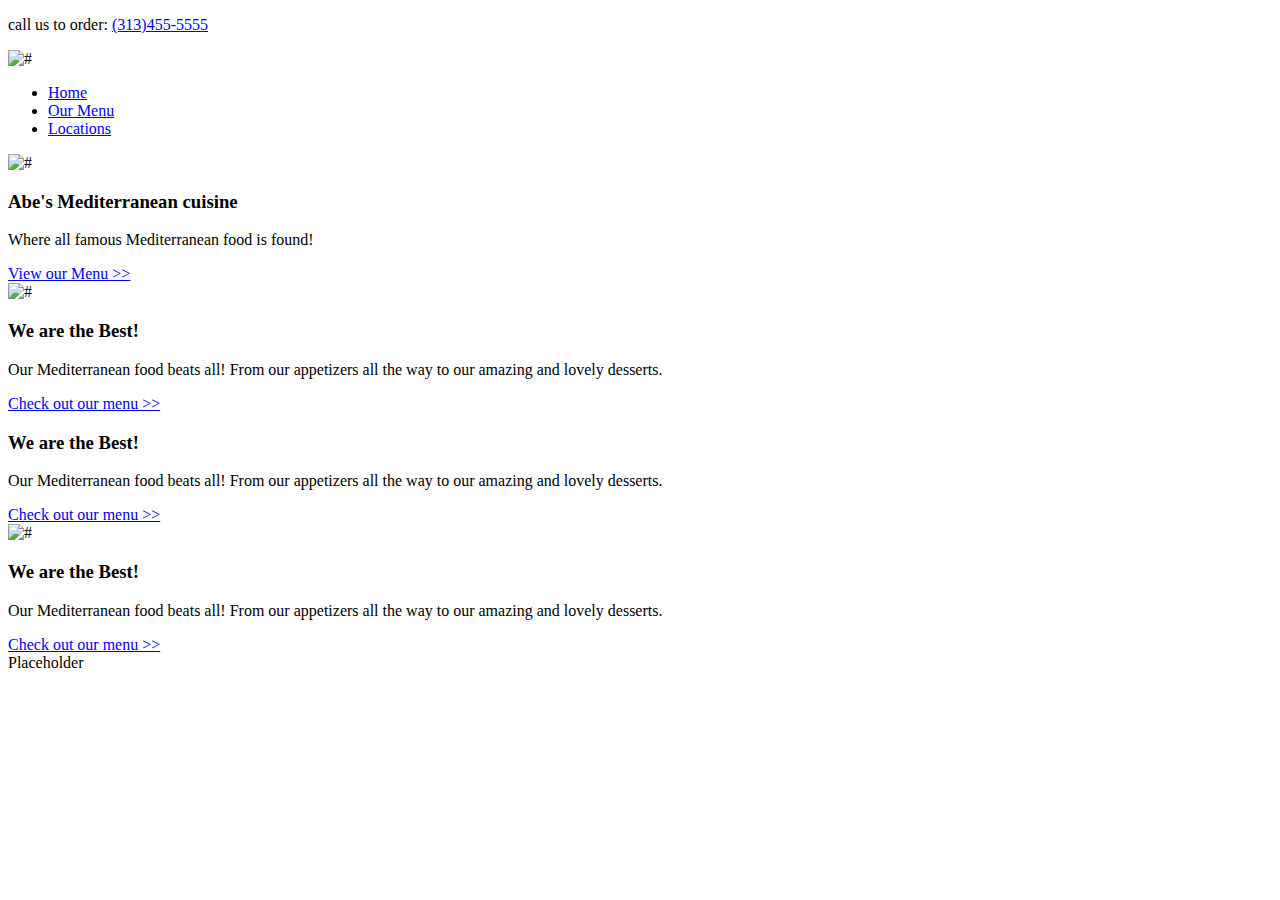
==== restaurant/index.html @ ab9faa4b "Add files via upload" ====
<!doctype html>
<html>
    <head>
        <title>Restaurant Home Page</title>
        
        <link rel="stylesheet" type="text/css" href="css/restaurant.css">
        <link rel="stylesheet" href="https://use.fontawesome.com/releases/v5.15.1/css/all.css" integrity="sha384-vp86vTRFVJgpjF9jiIGPEEqYqlDwgyBgEF109VFjmqGmIY/Y4HV4d3Gp2irVfcrp" crossorigin="anonymous">
    </head>
    
    <body>
        <header>
            <div class="iconBar">
              <i class="fab fa-facebook-square"></i>
              <i class="fab fa-instagram-square"></i>
              <i class="fab fa-snapchat-square"></i>
            </div>
            <div class="headerContact">
              <i class="fas fa-phone-alt"></i>
              <p>
                call us to order: <a href="tel: +1-313-455-5555">(313)455-5555</a>
              </p>
            </div>
        </header>
        <nav>
          <img src="images/abesfood.png" alt="#">
            <ul>
              <li><a href="index.html">Home</a></li>
              <li><a href="menu.html">Our Menu</a></li>
              <li><a href="locations.html">Locations</a></li>
            </ul>
        </nav>
        
        <div class="jumbotron">
          <!-- Image size 3200 x 1400 -->
          <img src="#" alt="#">
          <div class="overlay">
            <h3>Abe's Mediterranean cuisine</h3>
            <p>
              Where all famous Mediterranean food is found!
            </p>
            
            <a href="menu.html">View our Menu >></a>
            
          </div>
          
        </div>
        

        <div class="container">
            <!-- Write Assignment code under here-->
            <div class="row">
              <div class="media">
                <img src="#" alt="#">
              </div>
              <div class="text">
                <h3> We are the Best!</h3>
                <p>
                  Our Mediterranean food beats all! From our appetizers all the way to our amazing and lovely desserts.
                </p>
                <a href="menu.html">Check out our menu >></a>
              </div>
            </div><!-- End of row -->
            
            
            <div class="row">
              
              <div class="text">
                <h3> We are the Best!</h3>
                <p>
                  Our Mediterranean food beats all! From our appetizers all the way to our amazing and lovely desserts.
                </p>
                <a href="menu.html">Check out our menu >></a>
              </div>
              <div class="media">
                <img src="#" alt="#">
              </div>
            </div><!-- End of row -->
            
            
            <div class="row">
              <div class="media">
                <i class="fab fa-facebook-square"></i>
              </div>
              <div class="text">
                <h3> We are the Best!</h3>
                <p>
                  Our Mediterranean food beats all! From our appetizers all the way to our amazing and lovely desserts.
                </p>
                <a href="menu.html">Check out our menu >></a>
              </div>
            </div><!-- End of row -->
            
            
            
            
            
        </div><!-- End of container -->
        <footer>
            Placeholder
            
        </footer>

    <!-- End of page code, but be sure to copy closing tags below-->
    </body>
</html>
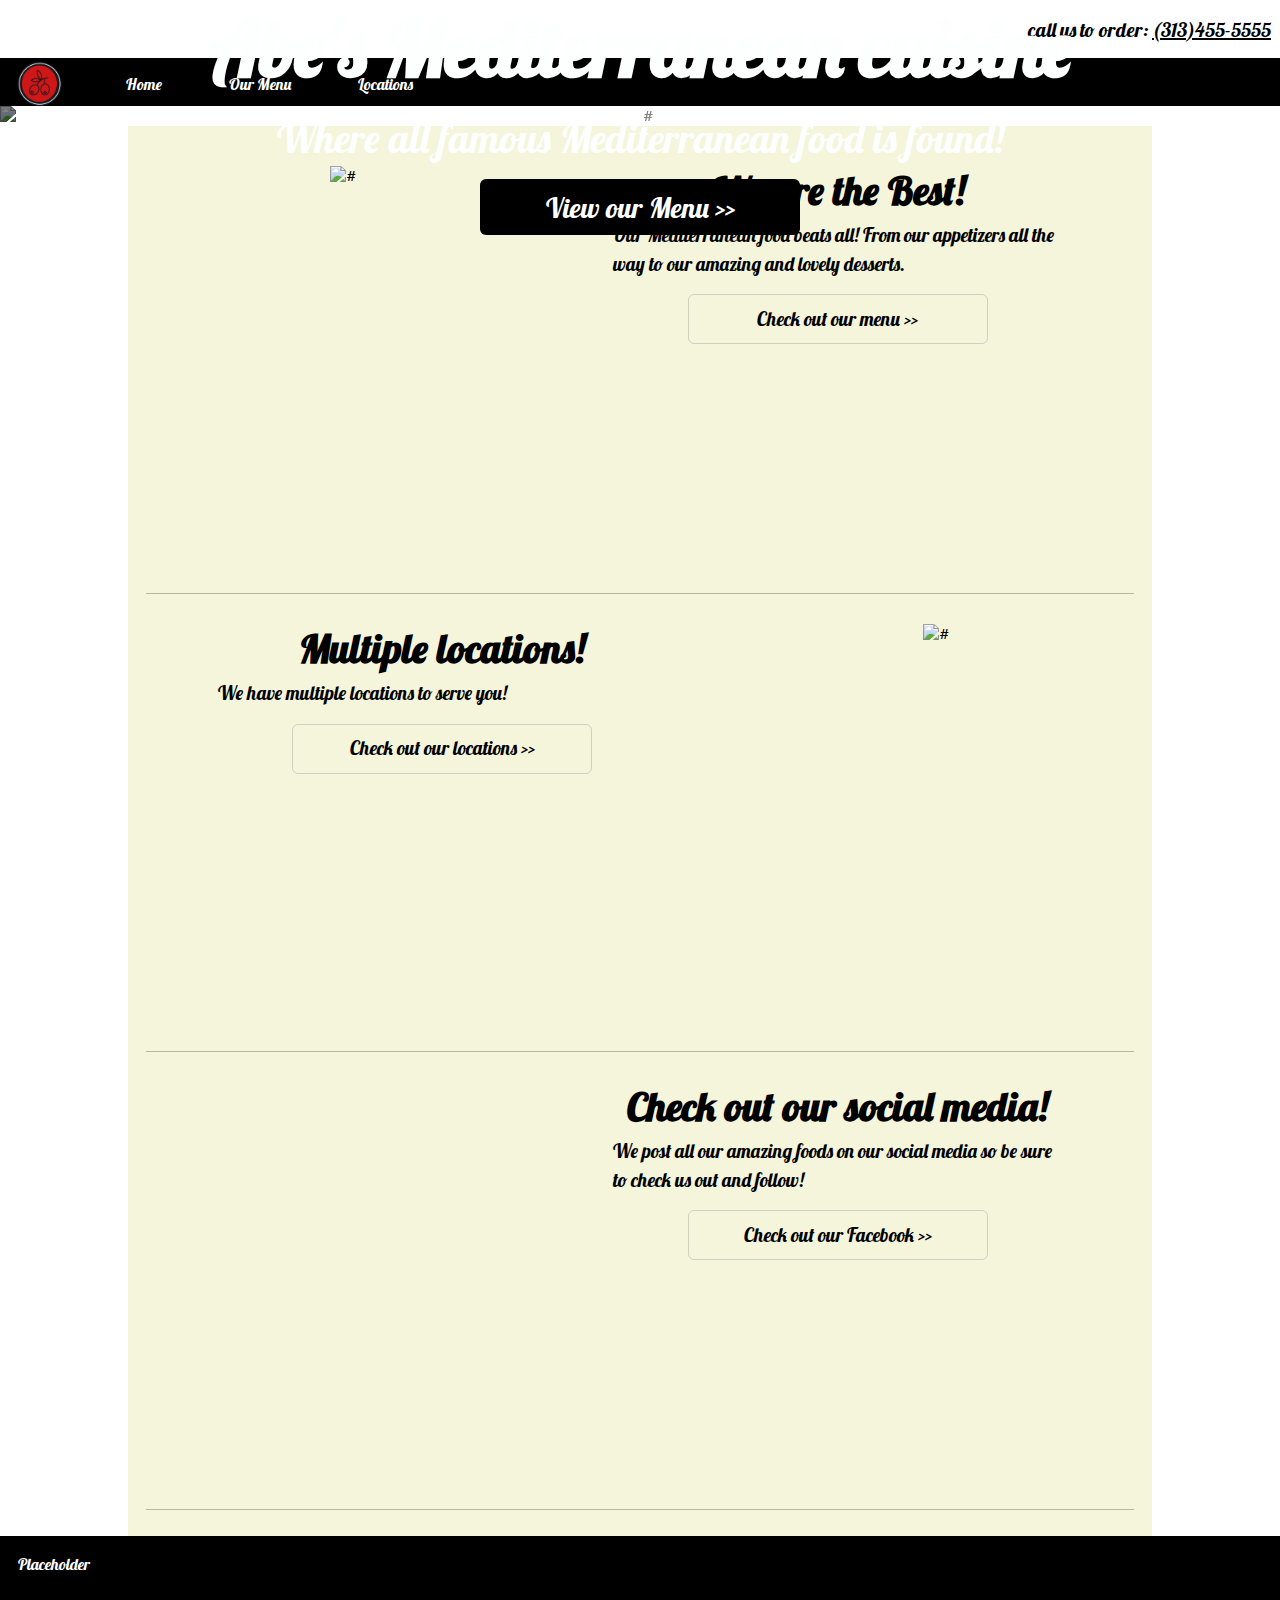
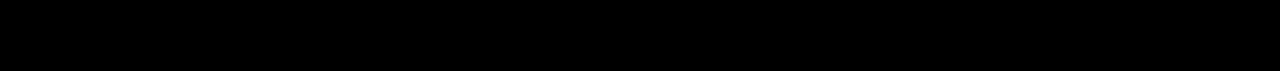
==== commit ecf53363: "Add files via upload" ====
--- a/restaurant/index.html
+++ b/restaurant/index.html
@@ -32,7 +32,7 @@
         
         <div class="jumbotron">
           <!-- Image size 3200 x 1400 -->
-          <img src="#" alt="#">
+          <img src="images/kabob.png" alt="#">
           <div class="overlay">
             <h3>Abe's Mediterranean cuisine</h3>
             <p>
@@ -50,7 +50,7 @@
             <!-- Write Assignment code under here-->
             <div class="row">
               <div class="media">
-                <img src="#" alt="#">
+                <img src="images/humus.png" alt="#">
               </div>
               <div class="text">
                 <h3> We are the Best!</h3>
@@ -65,14 +65,14 @@
             <div class="row">
               
               <div class="text">
-                <h3> We are the Best!</h3>
+                <h3> Multiple locations!</h3>
                 <p>
-                  Our Mediterranean food beats all! From our appetizers all the way to our amazing and lovely desserts.
+                  We have multiple locations to serve you!
                 </p>
-                <a href="menu.html">Check out our menu >></a>
+                <a href="menu.html">Check out our locations >></a>
               </div>
               <div class="media">
-                <img src="#" alt="#">
+                <img src="images/locations.png" alt="#">
               </div>
             </div><!-- End of row -->
             
@@ -82,11 +82,11 @@
                 <i class="fab fa-facebook-square"></i>
               </div>
               <div class="text">
-                <h3> We are the Best!</h3>
+                <h3> Check out our social media!</h3>
                 <p>
-                  Our Mediterranean food beats all! From our appetizers all the way to our amazing and lovely desserts.
+                  We post all our amazing foods on our social media so be sure to check us out and follow!
                 </p>
-                <a href="menu.html">Check out our menu >></a>
+                <a href="menu.html">Check out our Facebook >></a>
               </div>
             </div><!-- End of row -->
             
--- a/restaurant/css/restaurant.css
+++ b/restaurant/css/restaurant.css
@@ -0,0 +1,200 @@
+@import url('https://fonts.googleapis.com/css2?family=Lobster&display=swap');
+
+@keyframes fadeInAnimation {
+  0% {
+    opacity: 0;
+  }
+  100% {
+    opacity: 1;
+  }
+}
+* {
+                margin:0;
+                padding:0;
+                box-sizing: border-box;
+                font-family: 'Lobster', cursive;
+            }
+            /*header CSS*/
+            header {
+                display:flex;
+                padding:1vh;
+            }
+            .iconBar {
+              flex-basis: 50%;
+              font-size: 2rem;
+            }
+            i {
+              margin: .5vh;
+              color: slategray;
+            }
+            .headerContact {
+              font-size: 1.25rem;
+              flex-basis: 50%;
+              text-align:right;
+              display: flex;
+              align-items:center;
+              justify-content:flex-end;
+            }
+            .headerContact a {
+              color: black;
+            }
+            
+            
+            /*Nav CSS*/
+            body {
+                background: white;
+            }
+            nav {
+                background:black;
+                color:white;
+                display: flex;
+                height: 3rem;
+                overflow: hidden;
+            }
+            nav ul {
+              list-style-type: none;
+              display: inline-block;
+            }
+            nav ul {
+              list-style-type: none;
+              display: inline-block;
+            }
+            nav li {
+              display: inline;
+            }
+            nav li a {
+              display: inline-block;
+              padding:1rem 2rem;
+              color: white;
+              text-decoration: none;
+              border-right: 1px solid rgba (225, 225, 225, .25);
+              transition: background-color .25s ease;
+            }
+            nav li a:hover {
+              background-color: rgba (225, 225, 225, .25);
+              text-decoration: underline;
+            }
+            nav img {
+              display: inline-block;
+              height: 162%;
+              background: rgba (225, 225, 225, .75);
+              border-radius: 30px;
+              margin-right: 1rem;
+            }
+            footer {
+                background:black;
+                color:white;
+                padding:2vh;
+                min-height:15vh;
+            }
+            .container {
+                min-height:75vh;
+                background:beige;
+                width:80%;
+                margin:auto;
+                padding:2vh;
+            }
+            /*Index Main Page*/
+            .jumbotron {
+              position: relative;
+              width: 100%;
+              color: #fdffff;
+              text-align: center;
+            }
+            .overlay {
+              height: 100%;
+              width: 100%;
+              position: absolute;
+              bottom: 0;
+              align-self: center;
+              left: 0;
+              display: flex;
+              justify-content: center;
+              align-items: center;
+              flex-direction: column;
+              background: rgba (87, 0, 0, 0.15);
+              animation: fadeInAnimation ease 3s;
+              animation-iteration-count: 1;
+              animation-fill-mode: forwards;
+            }
+            .overlay h3 {
+              font-size: 5rem;
+              margin: 1rem;
+            }
+            .overlay p {
+              font-size: 2.5rem;
+            }
+            .jumbotron img {
+              width: 100%;
+              height: auto;
+              display: block;
+              filter: brightness(50%);
+            }
+            /*code for all buttons*/
+            .jumbotron a, .text a {
+              font-size: 1.2rem;
+              display: block;
+              max-width: 300px;
+              text-align: center;
+              padding: .6rem;
+              color: black;
+              text-decoration: none;
+              background-color: rgb (128, 27, 27, .5);
+              margin: 1rem auto;
+              border-radius: 6px;
+              border: 1px solid rgba(0, 0, 0, .15);
+              transition: padding .25s ease, background-color .5s ease;
+            }
+            .jumbotron a:hover, .text a:hover {
+              padding: 1rem;
+              background-color: rgb(128, 27, 27, 1.0);
+              color: white;
+            }
+            
+            /*code for just jumbotron buttons*/
+            .jumbotron a {
+              font-size: 1.75rem;
+              background-color: black;
+              color: white;
+              min-width: 25%;
+            }
+            
+            /*Index Row Code*/
+            .row {
+              width: 100%;
+              height: 50vh;
+              display: flex;
+              flex-wrap: nowrap;
+              border-bottom: 1px solid rgba(0, 0, 0, .25);
+              margin-bottom: .5rem;
+              overflow: hidden;
+            }
+            .row .media {
+              height: 100%;
+              flex-basis: 40%;
+              display: flex;
+              justify-content: center;
+              align-items: center;
+            }
+            .media img {
+              display: block;
+              height: 90%;
+              }
+              .media i {
+                font-size: 40vh;
+              }
+              .row .text {
+                padding: 1rem;
+                flex-basis: 60%;
+                font-size: 1.2rem;
+                line-height: 1.8rem;
+              }
+              .text p {
+                width: 80%;
+                margin: 1rem auto;
+              }
+              .text h3 {
+                font-size: 2.5rem;
+                text-align: center;
+                margin: 1rem;
+              }